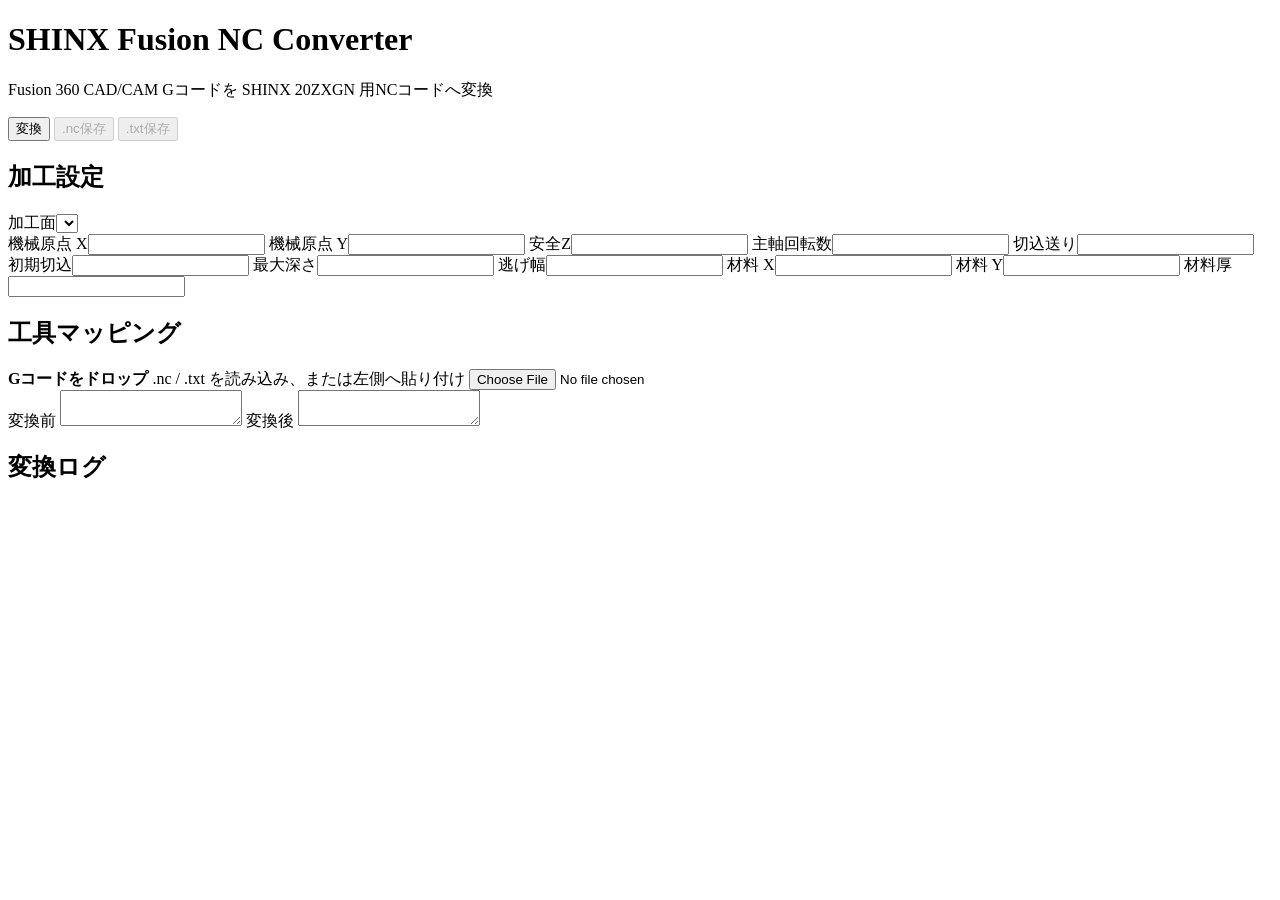
==== shinx_converter/static/index.html @ 23d01bc6 "Add GitHub Pages SHINX converter" ====
<!doctype html>
<html lang="ja">
  <head>
    <meta charset="utf-8" />
    <meta name="viewport" content="width=device-width, initial-scale=1" />
    <title>SHINX Fusion NC Converter</title>
    <link rel="stylesheet" href="/static/style.css" />
  </head>
  <body>
    <header class="topbar">
      <div>
        <h1>SHINX Fusion NC Converter</h1>
        <p>Fusion 360 CAD/CAM Gコードを SHINX 20ZXGN 用NCコードへ変換</p>
      </div>
      <div class="actions">
        <button id="convertBtn">変換</button>
        <button id="saveNcBtn" disabled>.nc保存</button>
        <button id="saveTxtBtn" disabled>.txt保存</button>
      </div>
    </header>

    <main class="layout">
      <aside class="settings">
        <section>
          <h2>加工設定</h2>
          <label>加工面<select id="faceSelect"></select></label>
          <div class="grid2">
            <label>機械原点 X<input id="machine_origin_x" type="number" step="0.001" /></label>
            <label>機械原点 Y<input id="machine_origin_y" type="number" step="0.001" /></label>
            <label>安全Z<input id="safe_z" type="number" step="0.001" /></label>
            <label>主軸回転数<input id="spindle_speed" type="number" step="1" /></label>
            <label>切込送り<input id="plunge_feed" type="number" step="1" /></label>
            <label>初期切込<input id="cut_start_depth" type="number" step="0.001" /></label>
            <label>最大深さ<input id="max_cut_depth" type="number" step="0.001" /></label>
            <label>逃げ幅<input id="clearance" type="number" step="0.001" /></label>
            <label>材料 X<input id="material_size_x" type="number" step="0.001" /></label>
            <label>材料 Y<input id="material_size_y" type="number" step="0.001" /></label>
            <label>材料厚<input id="material_thickness" type="number" step="0.001" /></label>
          </div>
        </section>

        <section>
          <h2>工具マッピング</h2>
          <div id="toolMapping" class="tool-grid"></div>
        </section>
      </aside>

      <section class="workspace">
        <div id="dropZone" class="dropzone">
          <strong>Gコードをドロップ</strong>
          <span>.nc / .txt を読み込み、または左側へ貼り付け</span>
          <input id="fileInput" type="file" accept=".nc,.txt,.tap,.gcode,text/plain" />
        </div>

        <div class="compare">
          <label>
            <span>変換前</span>
            <textarea id="inputCode" spellcheck="false"></textarea>
          </label>
          <label>
            <span>変換後</span>
            <textarea id="outputCode" spellcheck="false" readonly></textarea>
          </label>
        </div>

        <section class="log-panel">
          <h2>変換ログ</h2>
          <div id="logOutput" class="log"></div>
        </section>
      </section>
    </main>

    <script src="/static/app.js"></script>
  </body>
</html>
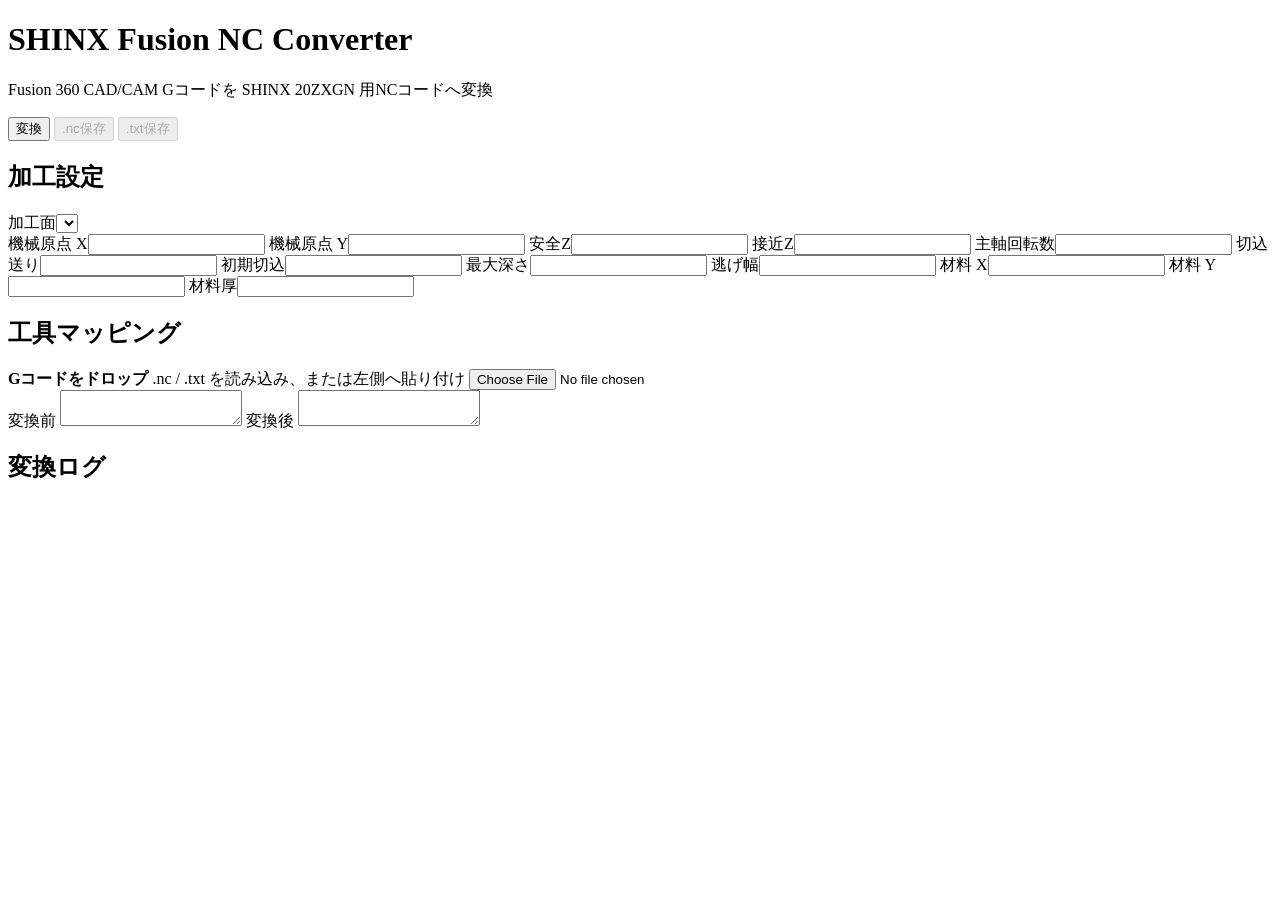
==== commit ce5e7c75: "Fix SHINX origin approach sequence" ====
--- a/shinx_converter/static/index.html
+++ b/shinx_converter/static/index.html
@@ -28,6 +28,7 @@
             <label>機械原点 X<input id="machine_origin_x" type="number" step="0.001" /></label>
             <label>機械原点 Y<input id="machine_origin_y" type="number" step="0.001" /></label>
             <label>安全Z<input id="safe_z" type="number" step="0.001" /></label>
+            <label>接近Z<input id="approach_z" type="number" step="0.001" /></label>
             <label>主軸回転数<input id="spindle_speed" type="number" step="1" /></label>
             <label>切込送り<input id="plunge_feed" type="number" step="1" /></label>
             <label>初期切込<input id="cut_start_depth" type="number" step="0.001" /></label>
